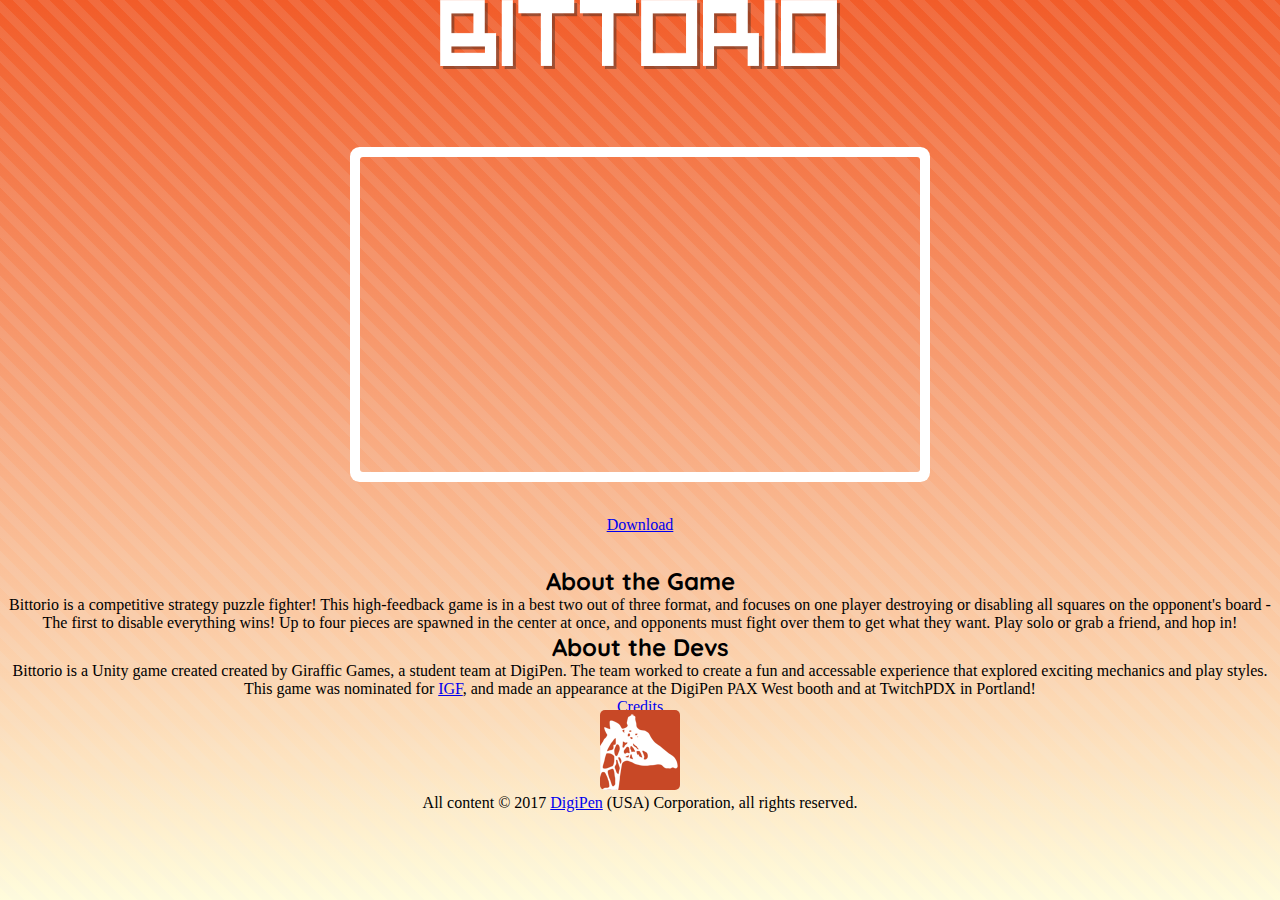
==== index.html @ 535742a8 "+ Initial site upload from local work" ====
<!DOCTYPE html>
<html>
  <head>
    <!-- Hey! Do you like how this site looks? Well, I based it off of a product showcase design I made late 2018 that's free to download over at theportfolio.pw! - Matthew -->

    <!-- Configure basics -->
    <meta charset="utf-8">
    <meta http-equiv="X-UA-Compatible" content="IE=edge">
    <meta name="viewport" content="width=device-width, initial-scale=1">

    <!-- Set up title, favicon, and description -->
    <title>Product Website</title>
    <link rel="shortcut icon" href="assets/wrench.ico">
    <meta name="description" content="Bittorio is a competitive strategy puzzle fighter with high-feedback gameplay. The game takes a best two out of three format - Play solo or grab a friend!">
    <meta name="author" content="Matthew Cech">

    <!-- Grab Bootstrap and Fontawesome -->
    <link rel="stylesheet" href="https://stackpath.bootstrapcdn.com/bootstrap/4.1.1/css/bootstrap.min.css" integrity="sha384-WskhaSGFgHYWDcbwN70/dfYBj47jz9qbsMId/iRN3ewGhXQFZCSftd1LZCfmhktB" crossorigin="anonymous">
    <link rel="stylesheet" href="https://use.fontawesome.com/releases/v5.0.12/css/all.css" integrity="sha384-G0fIWCsCzJIMAVNQPfjH08cyYaUtMwjJwqiRKxxE/rx96Uroj1BtIQ6MLJuheaO9" crossorigin="anonymous">
    <script src="https://code.jquery.com/jquery-3.3.1.slim.min.js" integrity="sha384-q8i/X+965DzO0rT7abK41JStQIAqVgRVzpbzo5smXKp4YfRvH+8abtTE1Pi6jizo" crossorigin="anonymous"></script>
    <script src="https://cdnjs.cloudflare.com/ajax/libs/popper.js/1.14.3/umd/popper.min.js" integrity="sha384-ZMP7rVo3mIykV+2+9J3UJ46jBk0WLaUAdn689aCwoqbBJiSnjAK/l8WvCWPIPm49" crossorigin="anonymous"></script>
    <script src="https://stackpath.bootstrapcdn.com/bootstrap/4.1.1/js/bootstrap.min.js" integrity="sha384-smHYKdLADwkXOn1EmN1qk/HfnUcbVRZyYmZ4qpPea6sjB/pTJ0euyQp0Mk8ck+5T" crossorigin="anonymous"></script>
    <link href="https://fonts.googleapis.com/css?family=Major+Mono+Display|Quicksand" rel="stylesheet">
    <link href="/assets/style.css" rel="stylesheet" type="text/css">
  </head>

  <body id="grad">
    <div id="grad-child"></div>

    <div class="container">

      <div class="jumbotron">
      <!-- Title -->
      <img class="product-logo img-fluid" src="/assets/bittorio-logo.png" src="Bittorio logo">
      <div class="row">
        <iframe class="product-video" width="560" height="315" src="https://www.youtube.com/embed/7CvyRtaIJr8?modestbranding=1&showinfo=0" frameborder="0" allow="accelerometer; autoplay; encrypted-media; gyroscope; picture-in-picture" allowfullscreen></iframe>
      </div>

      <!-- Link to download or use your product or application -->
      <div class="product-get-button">
        <a class="btn btn-outline-dark product-wide-link fa-1x" role="button" href="https://arcade.digipen.edu/downloads/bittorio"><i class="fab fa-windows"></i> Download</i></i></a>
      </div>


      <!-- A brief about section coupled with a 'support us' section. Could be replaced with a second about or info section. -->
      <div class="row product-rows">
        <div class="col-md-1"></div>
        <div class="col-md-5">
          <h2>About the Game</h2>
          <p class="product-description">Bittorio is a competitive strategy puzzle fighter! This high-feedback game is in a best two out of three format, and focuses on one player destroying or disabling all squares on the opponent's board - The first to disable everything wins! Up to four pieces are spawned in the center at once, and opponents must fight over them to get what they want. Play solo or grab a friend, and hop in!</p> 
        </div>
        <div class="col-md-5">
          <h2>About the Devs</h2>
            <p class="product-description">Bittorio is a Unity game created created by Giraffic Games, a student team at DigiPen. The team worked to create a fun and accessable experience that explored exciting mechanics and play styles. This game was nominated for <a href="http://www.igf.com/bittorio">IGF</a>, and made an appearance at the DigiPen PAX West booth and at TwitchPDX in Portland!</p>
            <a class="btn btn-outline-dark product-wide-link fa-1x" role="button" href="credits/"><i class="fas fa-link"></i></i> Credits</i></i></a>
          </div>
        </div>
        <div class="col-md-1"></div>
      </div>
      
      <!-- Horizontal Line -->
      <hr/>

      <!-- Social links. Comment out things that don't apply! Remember to change the href= to your social media pages! -->
      <div class="row product-social-footer ">
        <div class="product-social-footer">
          <div class="row">
            <div class="col-md-2">
              <img class="prodcut-team-logo" src="/assets/girafficgames-logo.png" alt="GirafficGames logo">
            </div>
            <div class="col-md-10">
              <p class="text-center text-muted">All content © 2017 <a href="https://www.digipen.edu/">DigiPen</a> (USA) Corporation, all rights reserved.</p>
              <a class="btn btn-outline-dark product-social-link" role="button" href="https://www.youtube.com/channel/UCd70dyNNJJJLU6Yft4gZRpw"><i class="fab fa-youtube"></i></i></i></a>
              <a class="btn btn-outline-dark product-social-link" role="button" href="https://www.facebook.com/BittorioDigiPen/"><i class="fab fa-facebook-f"></i></i></i></a>
            </div>
          </div>
        </div>
      </div>

      </div>
    </div>
  </body>
</html>
---- assets/style.css ----
* {
  margin: 0;
  padding: 0;
  border: 0;
}

html {
  min-height: 100%;
  position: relative;
}

h2 {
  font-family: 'Quicksand', sans-serif;
}

#grad {
  /* background-image: linear-gradient(#C84826, #fffcdc); */
  background-image: linear-gradient(#F25C29, #fffcdc);
  
  text-align: center;
}

#grad-child {
  position: absolute;
  top: 0;
  left: 0;
  bottom: 0;
  right: 0;
  background-image: url("/assets/stripes-light.png");
  display: block;
  z-index: -1;
}

.container {
  margin-bottom: 0px;
}

.jumbotron {
  background-color: rgba(0,0,0,0);
  margin-bottom: 0px
}

.product-title {
  /*font-family: 'Major Mono Display', monospace;*/
  font-family: 'Quicksand', sans-serif;
  font-size: 56px;
  margin-bottom: 1.5em;
}

.product-logo {
  font-size: 56px;
  max-width: 400px;
  margin-bottom: 1.5em;
}

.product-video {
  border-radius: 3px;
  box-shadow: 0 0 0 10px #fff;
  margin-left: auto;
  margin-right: auto;
}

.product-description {
  text-align: center;
}

.product-wide-link {
  /* Nothing fancy about those links, let autosizing handle it! */
}

.product-get-button {
  margin-top: 2.5em;
  margin-bottom: 2em;
}

.product-social-link {
  font-size: 1em;
  width: 40px;
}

/* Fix youtube's logo being wide */
.product-social-link > .fa-youtube {
  position: relative;
  left: -3px;
}

.product-social-footer {
  margin-left: auto;
  margin-right: auto;
  margin-top: 10px;
  margin-bottom: 10px;
}

.product-credits-first-name {
  margin-bottom: 0px;
}

.product-credits {
  margin-bottom: 1em;
}

.prodcut-team-logo {
  border-radius: 5px;
}

.product-rows {
  margin-bottom: -1em;
}
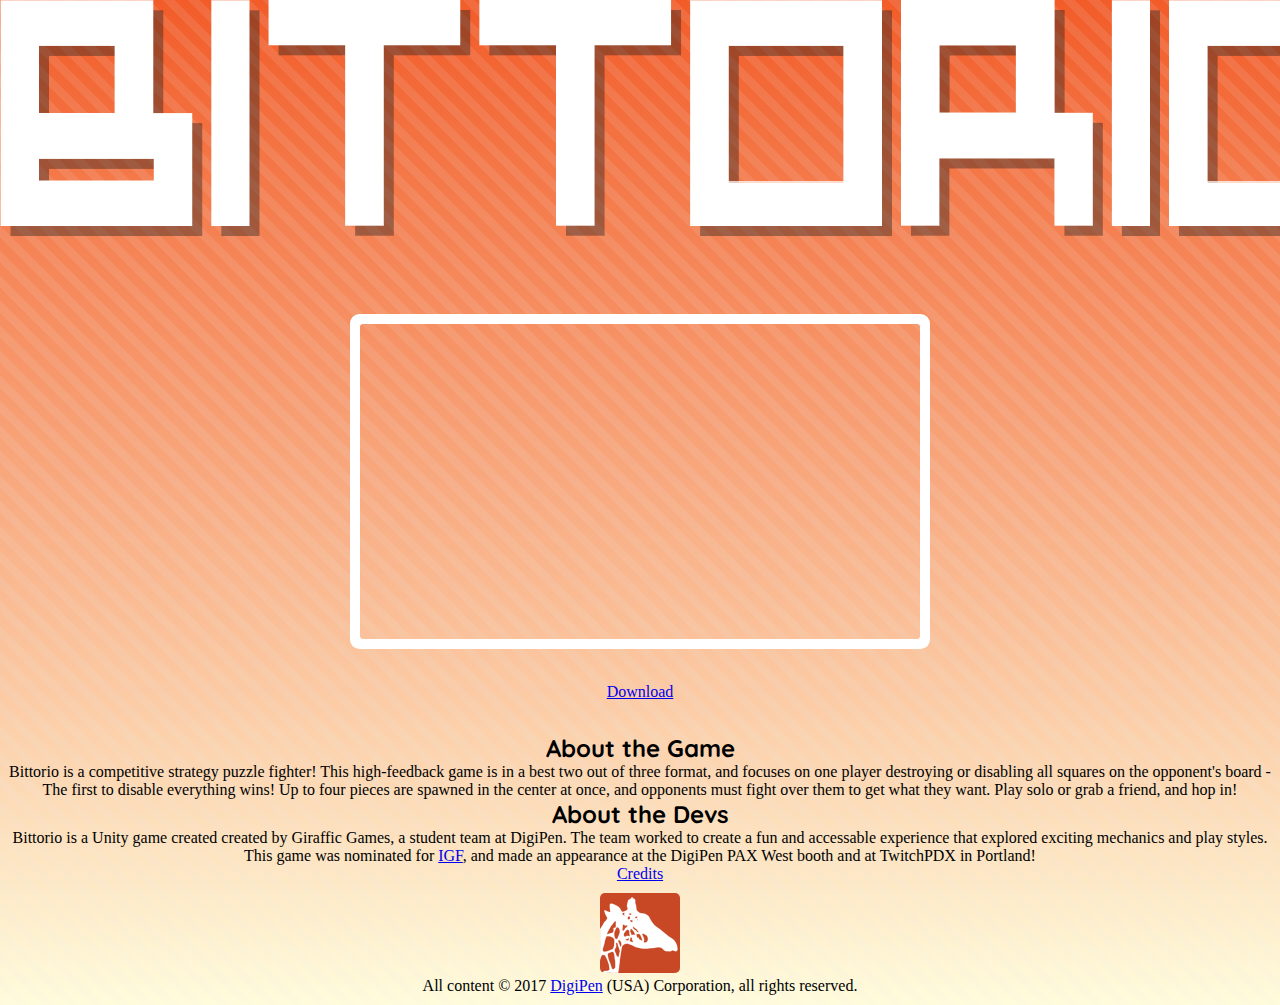
==== commit 89dafee7: "= Updated style" ====
--- a/index.html
+++ b/index.html
@@ -9,7 +9,7 @@
     <meta name="viewport" content="width=device-width, initial-scale=1">
 
     <!-- Set up title, favicon, and description -->
-    <title>Product Website</title>
+    <title>Bittorio</title>
     <link rel="shortcut icon" href="assets/wrench.ico">
     <meta name="description" content="Bittorio is a competitive strategy puzzle fighter with high-feedback gameplay. The game takes a best two out of three format - Play solo or grab a friend!">
     <meta name="author" content="Matthew Cech">
@@ -30,52 +30,59 @@
     <div class="container">
 
       <div class="jumbotron">
-      <!-- Title -->
-      <img class="product-logo img-fluid" src="/assets/bittorio-logo.png" src="Bittorio logo">
-      <div class="row">
-        <iframe class="product-video" width="560" height="315" src="https://www.youtube.com/embed/7CvyRtaIJr8?modestbranding=1&showinfo=0" frameborder="0" allow="accelerometer; autoplay; encrypted-media; gyroscope; picture-in-picture" allowfullscreen></iframe>
-      </div>
+        <!-- Title -->
+        <div class="row">
+          <div class="col-md-3"></div>
+          <div class="col-md-6">
+            <img class="product-logo img-fluid" src="/assets/bittorio-logo.png" src="Bittorio logo">
+          </div>
+          <div class="col-md-3"></div>
+        </div>
+      
+        <div class="row">
+          <iframe class="product-video" width="560" height="315" src="https://www.youtube.com/embed/7CvyRtaIJr8?modestbranding=1&showinfo=0" frameborder="0" allow="accelerometer; autoplay; encrypted-media; gyroscope; picture-in-picture" allowfullscreen></iframe>
+        </div>
 
-      <!-- Link to download or use your product or application -->
-      <div class="product-get-button">
-        <a class="btn btn-outline-dark product-wide-link fa-1x" role="button" href="https://arcade.digipen.edu/downloads/bittorio"><i class="fab fa-windows"></i> Download</i></i></a>
-      </div>
+        <!-- Link to download or use your product or application -->
+        <div class="product-get-button">
+          <a class="btn btn-outline-dark product-wide-link fa-1x" role="button" href="https://arcade.digipen.edu/downloads/bittorio"><i class="fab fa-windows"></i> Download</i></i></a>
+        </div>
 
 
-      <!-- A brief about section coupled with a 'support us' section. Could be replaced with a second about or info section. -->
-      <div class="row product-rows">
-        <div class="col-md-1"></div>
-        <div class="col-md-5">
-          <h2>About the Game</h2>
-          <p class="product-description">Bittorio is a competitive strategy puzzle fighter! This high-feedback game is in a best two out of three format, and focuses on one player destroying or disabling all squares on the opponent's board - The first to disable everything wins! Up to four pieces are spawned in the center at once, and opponents must fight over them to get what they want. Play solo or grab a friend, and hop in!</p> 
+        <!-- A brief about section coupled with a 'support us' section. Could be replaced with a second about or info section. -->
+        <div class="row">
+          <div class="col-md-1"></div>
+          <div class="col-md-5">
+            <h2>About the Game</h2>
+            <p class="product-description">Bittorio is a competitive strategy puzzle fighter! This high-feedback game is in a best two out of three format, and focuses on one player destroying or disabling all squares on the opponent's board - The first to disable everything wins! Up to four pieces are spawned in the center at once, and opponents must fight over them to get what they want. Play solo or grab a friend, and hop in!</p> 
+          </div>
+          <div class="col-md-5">
+            <h2>About the Devs</h2>
+              <p class="product-description">Bittorio is a Unity game created created by Giraffic Games, a student team at DigiPen. The team worked to create a fun and accessable experience that explored exciting mechanics and play styles. This game was nominated for <a href="http://www.igf.com/bittorio">IGF</a>, and made an appearance at the DigiPen PAX West booth and at TwitchPDX in Portland!</p>
+              <a class="btn btn-outline-dark product-wide-link fa-1x" role="button" href="credits/"><i class="fas fa-link"></i></i> Credits</i></i></a>
+            </div>
+          </div>
+          <div class="col-md-1"></div>
         </div>
-        <div class="col-md-5">
-          <h2>About the Devs</h2>
-            <p class="product-description">Bittorio is a Unity game created created by Giraffic Games, a student team at DigiPen. The team worked to create a fun and accessable experience that explored exciting mechanics and play styles. This game was nominated for <a href="http://www.igf.com/bittorio">IGF</a>, and made an appearance at the DigiPen PAX West booth and at TwitchPDX in Portland!</p>
-            <a class="btn btn-outline-dark product-wide-link fa-1x" role="button" href="credits/"><i class="fas fa-link"></i></i> Credits</i></i></a>
-          </div>
-        </div>
-        <div class="col-md-1"></div>
-      </div>
-      
-      <!-- Horizontal Line -->
-      <hr/>
+        
+        <!-- Horizontal Line -->
+        <hr/>
 
-      <!-- Social links. Comment out things that don't apply! Remember to change the href= to your social media pages! -->
-      <div class="row product-social-footer ">
-        <div class="product-social-footer">
-          <div class="row">
-            <div class="col-md-2">
-              <img class="prodcut-team-logo" src="/assets/girafficgames-logo.png" alt="GirafficGames logo">
-            </div>
-            <div class="col-md-10">
-              <p class="text-center text-muted">All content © 2017 <a href="https://www.digipen.edu/">DigiPen</a> (USA) Corporation, all rights reserved.</p>
-              <a class="btn btn-outline-dark product-social-link" role="button" href="https://www.youtube.com/channel/UCd70dyNNJJJLU6Yft4gZRpw"><i class="fab fa-youtube"></i></i></i></a>
-              <a class="btn btn-outline-dark product-social-link" role="button" href="https://www.facebook.com/BittorioDigiPen/"><i class="fab fa-facebook-f"></i></i></i></a>
+        <!-- Social links. Comment out things that don't apply! Remember to change the href= to your social media pages! -->
+        <div class="row product-social-footer ">
+          <div class="product-social-footer">
+            <div class="row">
+              <div class="col-md-2">
+                <img class="prodcut-team-logo" src="/assets/girafficgames-logo.png" alt="GirafficGames logo">
+              </div>
+              <div class="col-md-10">
+                <p class="text-center text-muted">All content © 2017 <a href="https://www.digipen.edu/">DigiPen</a> (USA) Corporation, all rights reserved.</p>
+                <a class="btn btn-outline-dark product-social-link" role="button" href="https://www.youtube.com/channel/UCd70dyNNJJJLU6Yft4gZRpw"><i class="fab fa-youtube"></i></i></i></a>
+                <a class="btn btn-outline-dark product-social-link" role="button" href="https://www.facebook.com/BittorioDigiPen/"><i class="fab fa-facebook-f"></i></i></i></a>
+              </div>
             </div>
           </div>
         </div>
-      </div>
 
       </div>
     </div>
--- a/assets/style.css
+++ b/assets/style.css
@@ -49,7 +49,6 @@
 
 .product-logo {
   font-size: 56px;
-  max-width: 400px;
   margin-bottom: 1.5em;
 }
 
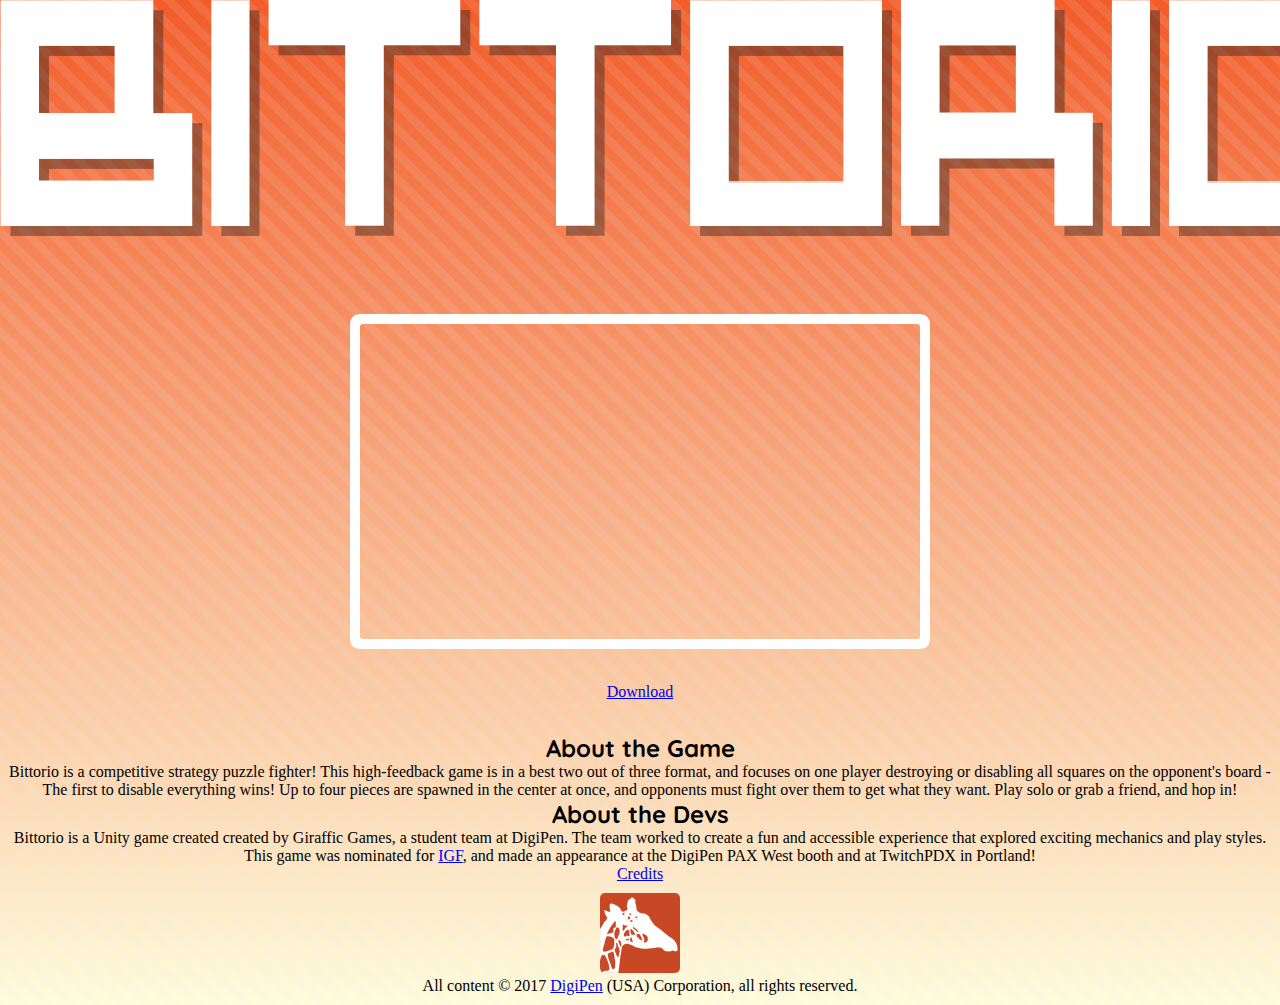
==== commit 8441d200: "= Fixed spelling" ====
--- a/index.html
+++ b/index.html
@@ -58,7 +58,7 @@
           </div>
           <div class="col-md-5">
             <h2>About the Devs</h2>
-              <p class="product-description">Bittorio is a Unity game created created by Giraffic Games, a student team at DigiPen. The team worked to create a fun and accessable experience that explored exciting mechanics and play styles. This game was nominated for <a href="http://www.igf.com/bittorio">IGF</a>, and made an appearance at the DigiPen PAX West booth and at TwitchPDX in Portland!</p>
+              <p class="product-description">Bittorio is a Unity game created created by Giraffic Games, a student team at DigiPen. The team worked to create a fun and accessible experience that explored exciting mechanics and play styles. This game was nominated for <a href="http://www.igf.com/bittorio">IGF</a>, and made an appearance at the DigiPen PAX West booth and at TwitchPDX in Portland!</p>
               <a class="btn btn-outline-dark product-wide-link fa-1x" role="button" href="credits/"><i class="fas fa-link"></i></i> Credits</i></i></a>
             </div>
           </div>
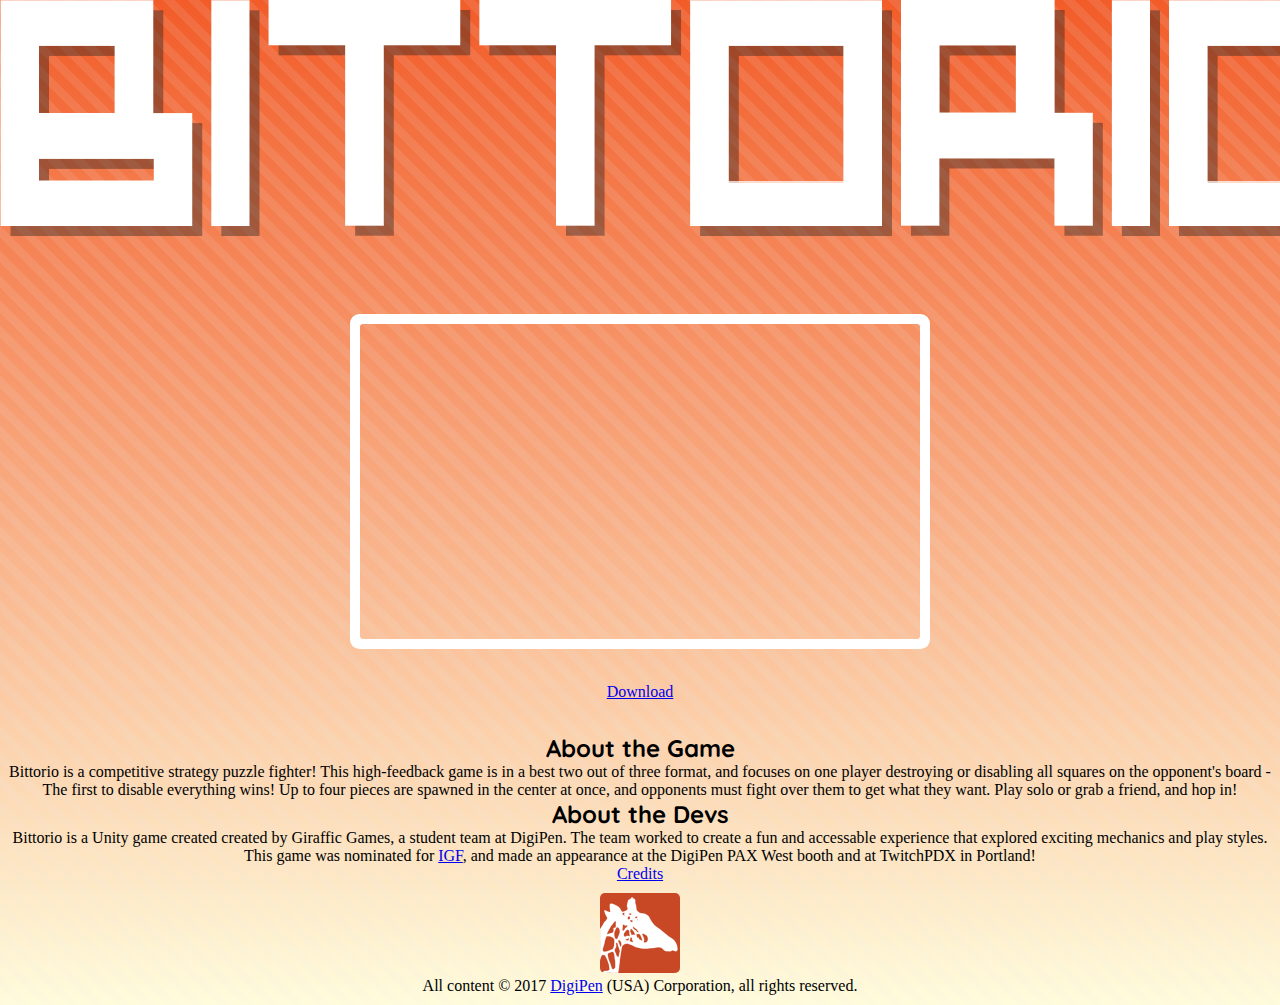
==== commit 05a70999: "= Favicon updates" ====
--- a/index.html
+++ b/index.html
@@ -10,7 +10,7 @@
 
     <!-- Set up title, favicon, and description -->
     <title>Bittorio</title>
-    <link rel="shortcut icon" href="assets/wrench.ico">
+    <link rel="shortcut icon" href="/assets/gamepad.ico"> <!-- Gamepad icon is from FontAwesome Free! You can find more information on it at https://fontawesome.com/, and find license information on free icons at https://fontawesome.com/license --> 
     <meta name="description" content="Bittorio is a competitive strategy puzzle fighter with high-feedback gameplay. The game takes a best two out of three format - Play solo or grab a friend!">
     <meta name="author" content="Matthew Cech">
 
@@ -58,7 +58,7 @@
           </div>
           <div class="col-md-5">
             <h2>About the Devs</h2>
-              <p class="product-description">Bittorio is a Unity game created created by Giraffic Games, a student team at DigiPen. The team worked to create a fun and accessible experience that explored exciting mechanics and play styles. This game was nominated for <a href="http://www.igf.com/bittorio">IGF</a>, and made an appearance at the DigiPen PAX West booth and at TwitchPDX in Portland!</p>
+              <p class="product-description">Bittorio is a Unity game created created by Giraffic Games, a student team at DigiPen. The team worked to create a fun and accessable experience that explored exciting mechanics and play styles. This game was nominated for <a href="http://www.igf.com/bittorio">IGF</a>, and made an appearance at the DigiPen PAX West booth and at TwitchPDX in Portland!</p>
               <a class="btn btn-outline-dark product-wide-link fa-1x" role="button" href="credits/"><i class="fas fa-link"></i></i> Credits</i></i></a>
             </div>
           </div>
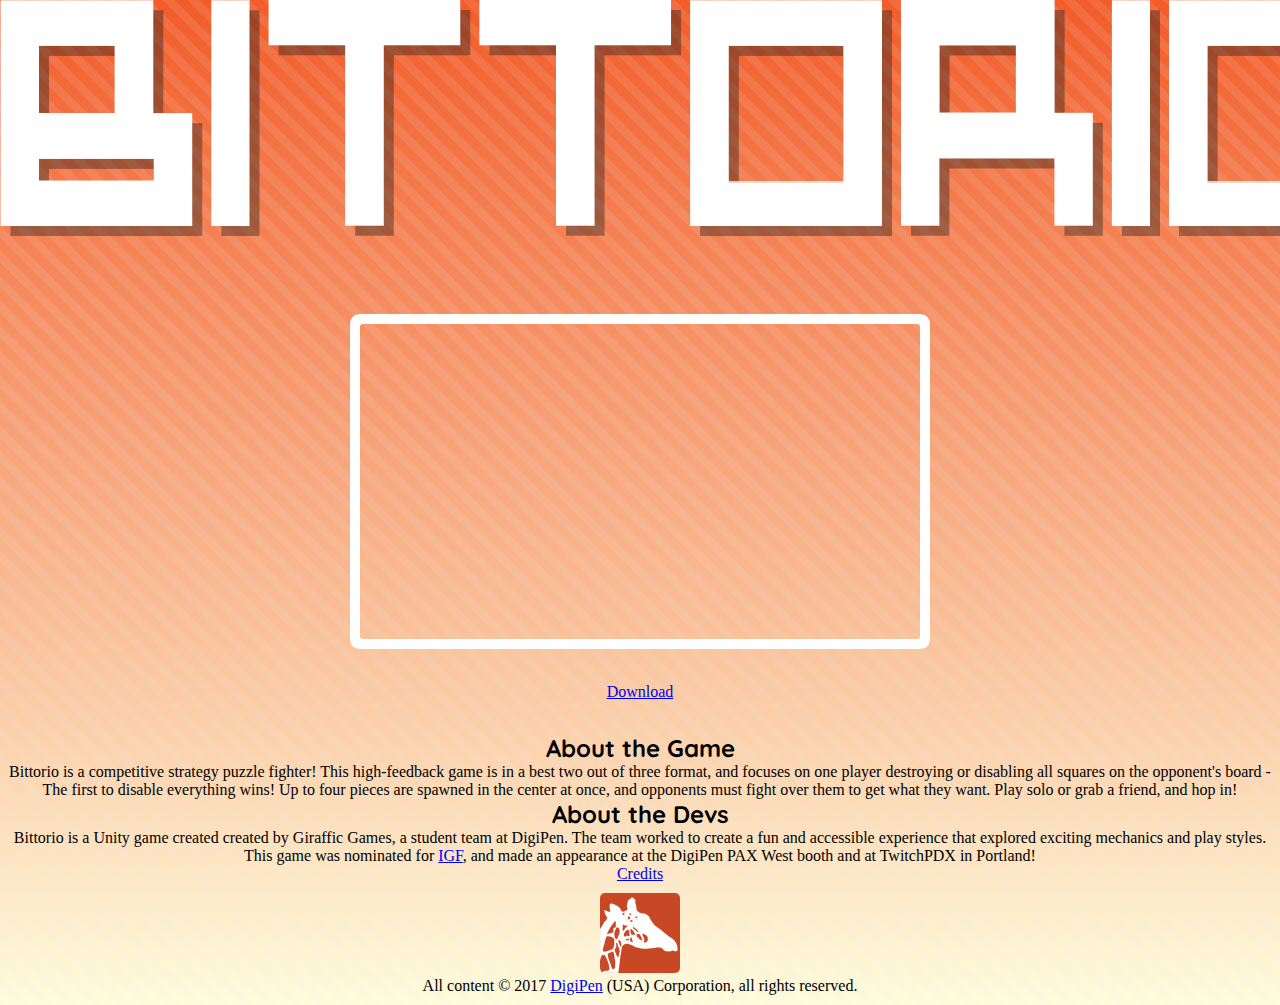
==== commit ed8904c6: "Merge remote-tracking branch 'origin/master'" ====
--- a/index.html
+++ b/index.html
@@ -58,7 +58,7 @@
           </div>
           <div class="col-md-5">
             <h2>About the Devs</h2>
-              <p class="product-description">Bittorio is a Unity game created created by Giraffic Games, a student team at DigiPen. The team worked to create a fun and accessable experience that explored exciting mechanics and play styles. This game was nominated for <a href="http://www.igf.com/bittorio">IGF</a>, and made an appearance at the DigiPen PAX West booth and at TwitchPDX in Portland!</p>
+              <p class="product-description">Bittorio is a Unity game created created by Giraffic Games, a student team at DigiPen. The team worked to create a fun and accessible experience that explored exciting mechanics and play styles. This game was nominated for <a href="http://www.igf.com/bittorio">IGF</a>, and made an appearance at the DigiPen PAX West booth and at TwitchPDX in Portland!</p>
               <a class="btn btn-outline-dark product-wide-link fa-1x" role="button" href="credits/"><i class="fas fa-link"></i></i> Credits</i></i></a>
             </div>
           </div>
